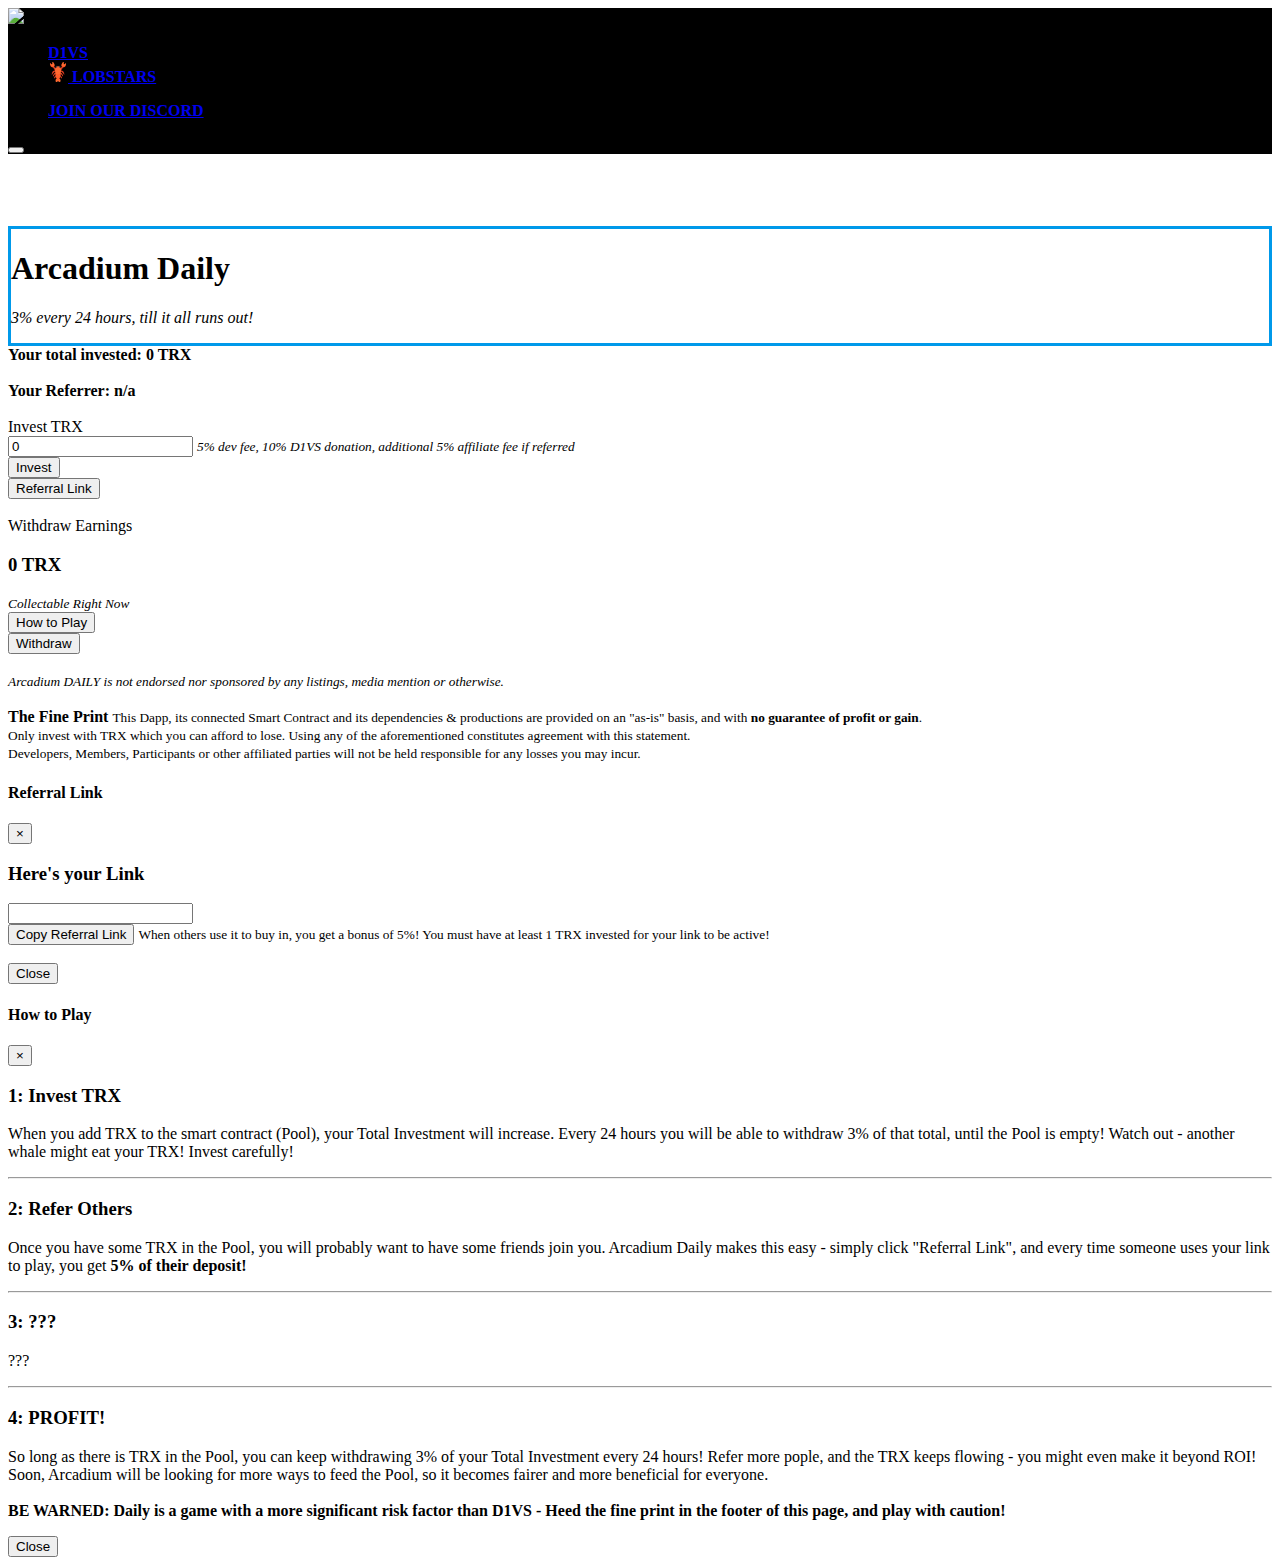
==== daily.html @ 5fee19bc "Major Update" ====
<!DOCTYPE html>
<html lang="en">
    <head>
        <meta charset="utf-8">
        <meta name="viewport" content="width=device-width, initial-scale=1, shrink-to-fit=no">
        <meta name="description" content="DAILY - Arcadium Network">
        <meta name="author" content="Arcadium Network">
        <title>DAILY | Arcadium Network</title>

        <link rel="icon" type="image/png" href="assets/img/logo.png">
        
        <!-- Core CSS -->
        <link rel="stylesheet" href="assets/css/bootstrap.min.css">
        <link rel="stylesheet" href="assets/css/arcadium-fx.css">

        <!-- FontAwesome -->
        <script src="https://kit.fontawesome.com/f352960784.js" crossorigin="anonymous"></script>
    </head>

    <body class="wallpaper">
        <nav class="navbar navbar-expand-lg navbar-dark fixed-top" style="background-color: #000;">
            <a class="navbar-brand" href="index.html"><img src="assets/img/logo.png" width="40px" /></a>

            <div class="collapse navbar-collapse" id="navbarColor02">
                <ul class="navbar-nav mr-auto">
                    <li class="nav-item">
                        <a class="nav-link text-white" href="divs.html">
                            <b><i class="fas fa-chart-line text-danger"></i> D1VS</b>
                        </a>
                    </li>
                    <li class="nav-item">
                        <a class="nav-link text-white" href="lobstars.html">
                            <b><img src="assets/img/lobster.png" width="20px"/> LOBSTARS</b>
                        </a>
                    </li>
                </ul>
            </div>

            <div class="collapse navbar-collapse" id="navbarColor02">
                <ul class="navbar-nav ml-auto">
                    <li class="nav-item">
                        <a class="nav-link text-white" href="https://discord.gg/ztNcbm3" target="_blank">
                            <b><i class="fab fa-discord text-info"></i> JOIN OUR DISCORD</b>
                        </a>
                    </li>
                </ul>
            </div>
                        
            <button class="navbar-toggler ml-auto" type="button" data-toggle="collapse" data-target="#navbarColor02" aria-controls="navbarColor02" aria-expanded="false" aria-label="Toggle navigation">
                <span class="navbar-toggler-icon"></span>
            </button>
        </nav>
        
        <div id="content" class="container">
            <br />
            <br />
            <br />
            <br />
            <div class="row">
                <div class="container">
                    <div class="row jumbotron glassPanel rcAll" style="border: solid #0099ea;">
                        <div class="col text-center">
                            <h1 class="text-white"><i class="fas fa-tint text-primary"></i> Arcadium Daily</h1>
                            <p class="text-muted"><i>3&#37; every 24 hours, till it all runs out!</i></p>
                        </div>
                    </div>
                    
                    <div class="row">
                        <div class="col-md-6">
                            <div class="card glassPanel rcAll">
                                <div class="card-header  text-white text-center">
                                    <b>Your total invested: <span id="your-invest" class="text-danger">0</span> TRX</b>
                                </div>
                            </div>
                            <br />
                        </div>
                        
                        <div class="col-md-6">
                            <div class="card glassPanel rcAll">
                                <div class="card-header  text-white text-center">
                                    <b>Your Referrer: <span id="your-inviter">n/a</span></b>
                                </div>
                            </div>
                            <br />
                        </div>
                    </div>
                    
                    <div class="row">
                        <div class="col-md-6">
                            <div class="card glassPanel rcAll">
                                <div class="card-header text-white">Invest TRX</div>
                                <div class="card-body">
                                    <div class="row">
                                        <div class="col text-center">
                                            <div class="row">
                                                <div class="col text-center">
                                                    <input type="text" class="form-control invest-input rcAll" value="0">
                                                    <small class="text-white">
                                                        <i>5% dev fee, 10% D1VS donation, additional 5% affiliate fee if referred</i>
                                                    </small>
                                                </div>
                                            </div>
                                        </div>
                                    </div>
                                </div>
                                <div class="card-footer">
                                    <div class="row">
                                        <div class="col text-center">
                                            <button class="btn btn-block btn-md btn-success rcAll invest-button"><i class="fas fa-funnel-dollar" aria-hidden="true"></i> Invest</button>
                                        </div>
                                        <div class="col text-center">
                                            <button class="btn btn-block btn-info rcAll" data-toggle="modal" data-target="#referralsModal"><i class="fas fa-users" aria-hidden="true"></i> Referral Link</button>
                                        </div>
                                    </div>
                                </div>
                            </div>
                            <br />
                        </div>
                        
                        <div class="col-md-6">
                            <div class="card glassPanel rcAll">
                                <div class="card-header text-white">Withdraw Earnings</div>
                                <div class="card-body rcAll">
                                    <div class="row">
                                        <div class="col text-center">
                                            <div class="row">
                                                <div class="col text-center">
                                                    <h3 class="text-white"><span id="your-balance" class="text-danger">0</span> TRX</h3>
                                                    <small class="text-white"><i>Collectable Right Now</i></small>
                                                </div>
                                            </div>
                                        </div>
                                    </div>
                                </div>
                                <div class="card-footer">
                                    <div class="row">
                                        <div class="col text-center">
                                            <button class="btn btn-block btn-primary rcAll" data-toggle="modal" data-target="#guideModal"><i class="fas fa-gamepad" aria-hidden="true"></i> How to Play</button>
                                        </div>
                                        <div class="col text-center">
                                            <button class="btn btn-block btn-secondary btn-outline-warning rcAll withdraw-button text-white"><i class="fas fa-hand-holding-usd" aria-hidden="true"></i> Withdraw</button>
                                        </div>
                                        
                                    </div>
                                </div>
                            </div>
                            <br />
                        </div>
                    </div>
                    
                </div>
            </div>
            
            <div class="row">
                <div class="col text-center">
                    <small class="text-white">
                        <i>Arcadium DAILY is not endorsed nor sponsored by any listings, media mention or otherwise.</i>
                    </small>
                </div>
            </div>
            <br />
        </div>
        
        <footer class="py-5 px-5 glassPanel rcAll text-white">
            <div class="row">
                <div class="col text-center">
                    <b>The Fine Print</b>
                    <small class="d-block mb-3 text-muted">
                        This Dapp, its connected Smart Contract and its dependencies &amp; productions are provided on an &quot;as-is&quot; basis, and with <b class="text-danger">no guarantee of profit or gain</b>.<br />
                        Only invest with TRX which you can afford to lose. Using any of the aforementioned constitutes agreement with this statement.<br />
                        Developers, Members, Participants or other affiliated parties will not be held responsible for any losses you may incur.
                    </small>
                </div>
            </div>
        </footer>
        
        <!-- Modals -->
        <!-- Referral Link Modal -->
        <div class="modal" id="referralsModal">
            <div class="modal-dialog">
                <div class="modal-content bg-dark rcAll">

                    <!-- Modal Header -->
                    <div class="modal-header">
                        <h4 class="modal-title text-white">Referral Link</h4>
                        <button type="button" class="close" data-dismiss="modal">&times;</button>
                    </div>

                    <!-- Modal body -->
                    <div class="modal-body">
                        <div class="container">
                            <div class="row">
                                <div class="col text-center">
                                    <h3 class="text-white">Here&apos;s your Link</h3>
                                    <input id="reflink" class="form-control rcAll bg-dark text-info" value="" readonly="" /><br />
                                    <button data-clipboard-target="#reflink" class="btn btn-block btn-sm btn-warning rcAll copyButton">Copy Referral Link</button>
                                    <small class="text-white">When others use it to buy in, you get a bonus of 5&#37;! You must have at least 1 TRX invested for your link to be active!</small>
                                    <br />
                                    <br />
                                </div>
                            </div>
                        </div>
                    </div>

                    <!-- Modal footer -->
                    <div class="modal-footer">
                        <button type="button" class="btn btn-danger" data-dismiss="modal">Close</button>
                    </div>

                </div>
            </div>
        </div>
        
        <!-- Guide Modal -->
        <div class="modal" id="guideModal">
            <div class="modal-dialog">
                <div class="modal-content bg-dark rcAll">

                    <!-- Modal Header -->
                    <div class="modal-header">
                        <h4 class="modal-title text-white">How to Play</h4>
                        <button type="button" class="close" data-dismiss="modal">&times;</button>
                    </div>

                    <!-- Modal body -->
                    <div class="modal-body">
                        <div class="container">
                            <div class="row">
                                <div class="col text-left">
                                    <h3 class="text-white">1: <span class="text-success">Invest TRX</span></h3>
                                    <p class="text-white">
                                        When you add TRX to the smart contract (Pool), your Total Investment will increase.
                                        Every 24 hours you will be able to withdraw 3&#37; of that total, until the Pool is empty! Watch out - another whale might eat your TRX! Invest carefully!
                                    </p>
                                    <hr />
                                    <h3 class="text-white">2: <span class="text-primary">Refer Others</span></h3>
                                    <p class="text-white">
                                        Once you have some TRX in the Pool, you will probably want to have some friends join you. Arcadium Daily makes this easy - simply click &quot;Referral Link&quot;, and every time someone uses your link to play, you get <b>5% of their deposit!</b>
                                    </p>
                                    <hr />
                                    <h3 class="text-white">3: <span class="text-warning">???</span></h3>
                                    <p class="text-white">
                                        ???
                                    </p>
                                    <hr />
                                    <h3 class="text-white">4: <span class="text-danger">PROFIT!</span></h3>
                                    <p class="text-white">
                                        So long as there is TRX in the Pool, you can keep withdrawing 3% of your Total Investment every 24 hours! Refer more pople, and the TRX keeps flowing - you might even make it beyond ROI! Soon, Arcadium will be looking for more ways to feed the Pool, so it becomes fairer and more beneficial for everyone.<br />
                                        <br />
                                        <b class="text-danger">BE WARNED: Daily is a game with a more significant risk factor than D1VS - Heed the fine print in the footer of this page, and play with caution!</b>
                                    </p>
                                </div>
                            </div>
                        </div>
                    </div>

                    <!-- Modal footer -->
                    <div class="modal-footer">
                        <button type="button" class="btn btn-danger" data-dismiss="modal">Close</button>
                    </div>

                </div>
            </div>
        </div>
        
        
        <!-- Bootstrap core JavaScript -->
        <script src="assets/js/jquery.min.js"></script>
        <script src="assets/js/popper.min.js"></script>
        <script src="assets/js/bootstrap.min.js"></script>
        
        <script src="assets/js/alertify.min.js"></script>
        <script src="https://cdn.jsdelivr.net/npm/clipboard@2/dist/clipboard.min.js"></script>
        
        <script src="assets/lib/dripfeeder.js"></script>
        <script src="assets/lib/linkprep.js"></script>

        <!-- Menu Toggle Script -->
        <script>
            $("#menu-toggle").click(function(e) {
                e.preventDefault();
                $("#wrapper").toggleClass("toggled");
            });
        </script>
        
        <script type="text/javascript">
			function getCookie(name) {
				var dc = document.cookie;
				var prefix = name + "=";
				var begin = dc.indexOf("; " + prefix);

				if (begin == -1) {
				  begin = dc.indexOf(prefix);
				  if (begin != 0) return null;
				}
				else
				{
					begin += 2;
					var end = document.cookie.indexOf(";", begin);
					if (end == -1) {
					end = dc.length;
				  }
				}

				return decodeURI(dc.substring(begin + prefix.length, end));
			}

			var url_string = window.location.href;
			var url = new URL(url_string);
			var theCookie = "masternode=" + url.searchParams.get("masternode");

			if (url.searchParams.get("masternode") !== null) {
			  var toSet = "masternode=" + url.searchParams.get("masternode");
			  document.cookie=theCookie;
			} else {

			  var refCookie = getCookie("masternode");

			  if (refCookie === null) {
				console.log("Ref cookie was null. Setting to default.");
				document.cookie = "masternode=TEbqdbZdW18jXSa8cZbdb2BysNa8sKMuKP";
			  } else {
				// do nothing if the cookie is already set and there is no new mnode link
			  }
			}
		</script>
    </body>
</html>
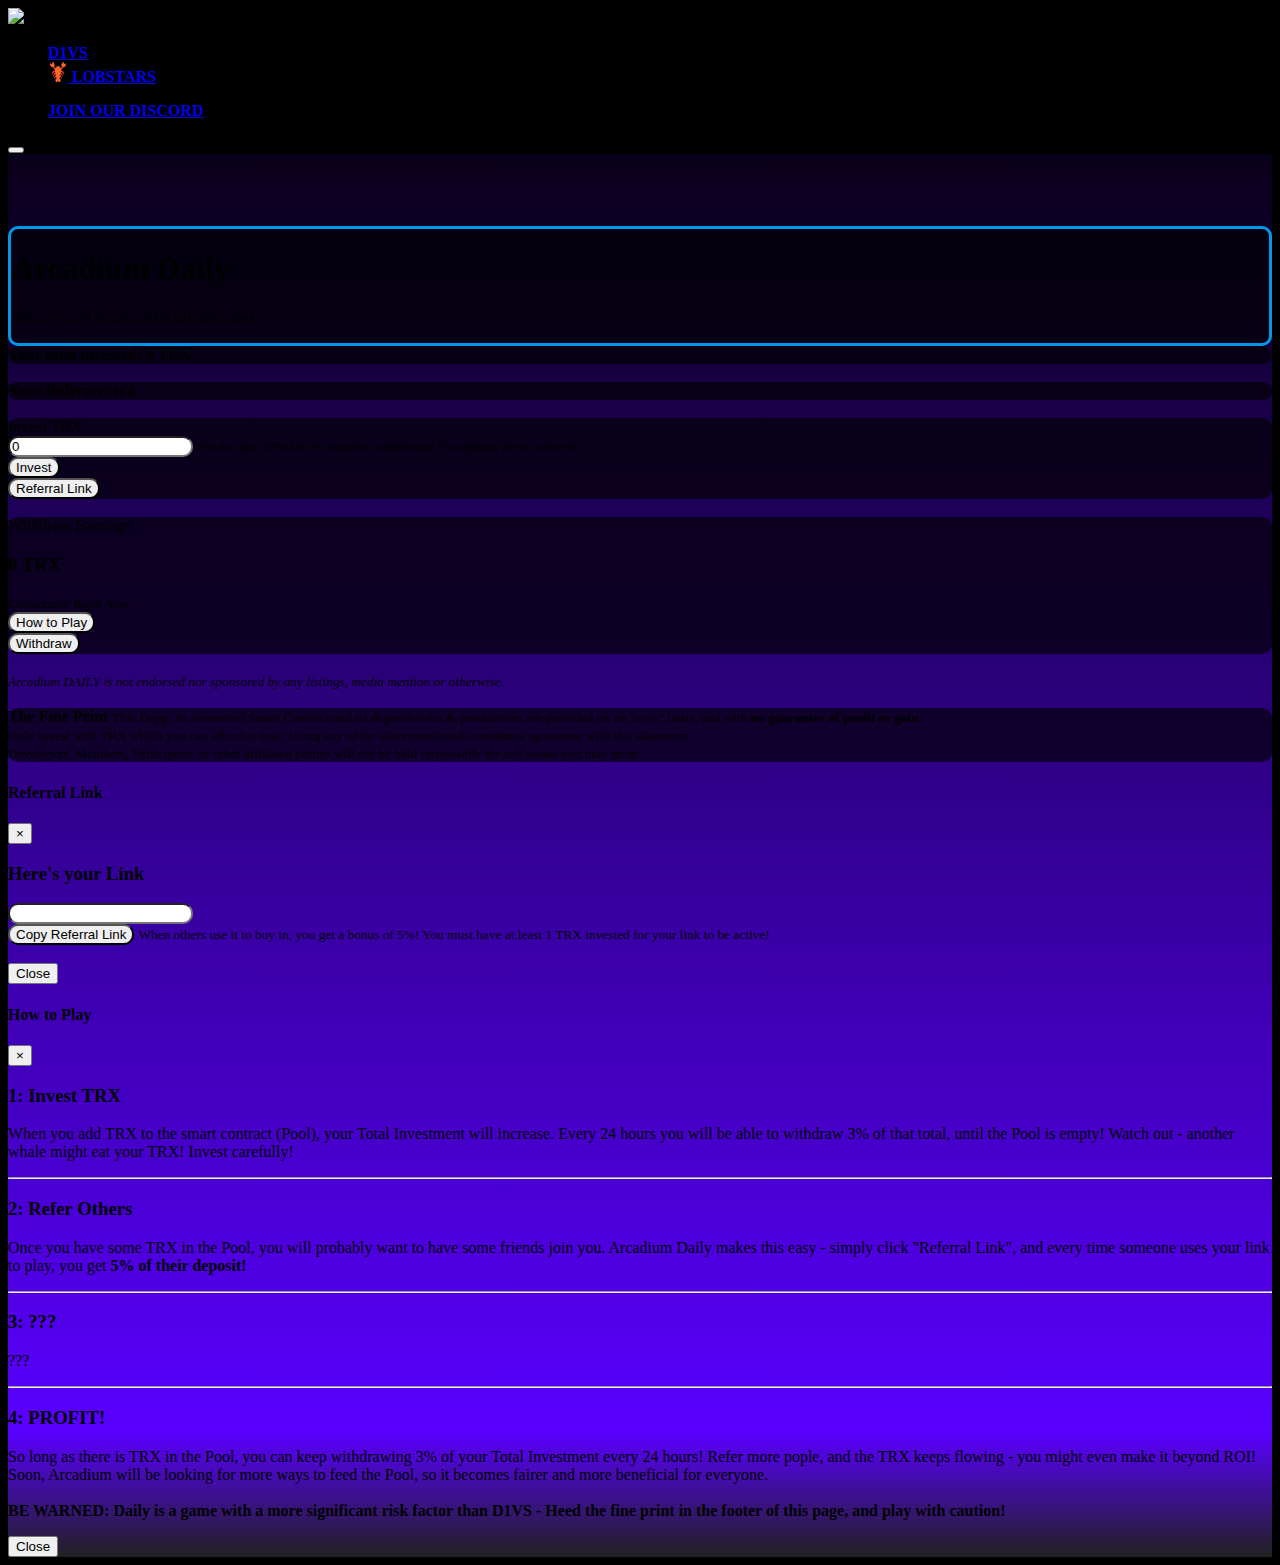
==== commit c9c35b7e: "Updated css" ====
--- a/daily.html
+++ b/daily.html
@@ -58,7 +58,7 @@
             <br />
             <div class="row">
                 <div class="container">
-                    <div class="row jumbotron glassPanel rcAll" style="border: solid #0099ea;">
+                    <div class="row jumbotron glassPanel roundedCorners" style="border: solid #0099ea;">
                         <div class="col text-center">
                             <h1 class="text-white"><i class="fas fa-tint text-primary"></i> Arcadium Daily</h1>
                             <p class="text-muted"><i>3&#37; every 24 hours, till it all runs out!</i></p>
@@ -67,7 +67,7 @@
                     
                     <div class="row">
                         <div class="col-md-6">
-                            <div class="card glassPanel rcAll">
+                            <div class="card glassPanel roundedCorners">
                                 <div class="card-header  text-white text-center">
                                     <b>Your total invested: <span id="your-invest" class="text-danger">0</span> TRX</b>
                                 </div>
@@ -76,7 +76,7 @@
                         </div>
                         
                         <div class="col-md-6">
-                            <div class="card glassPanel rcAll">
+                            <div class="card glassPanel roundedCorners">
                                 <div class="card-header  text-white text-center">
                                     <b>Your Referrer: <span id="your-inviter">n/a</span></b>
                                 </div>
@@ -87,14 +87,14 @@
                     
                     <div class="row">
                         <div class="col-md-6">
-                            <div class="card glassPanel rcAll">
+                            <div class="card glassPanel roundedCorners">
                                 <div class="card-header text-white">Invest TRX</div>
                                 <div class="card-body">
                                     <div class="row">
                                         <div class="col text-center">
                                             <div class="row">
                                                 <div class="col text-center">
-                                                    <input type="text" class="form-control invest-input rcAll" value="0">
+                                                    <input type="text" class="form-control invest-input roundedCorners" value="0">
                                                     <small class="text-white">
                                                         <i>5% dev fee, 10% D1VS donation, additional 5% affiliate fee if referred</i>
                                                     </small>
@@ -106,10 +106,10 @@
                                 <div class="card-footer">
                                     <div class="row">
                                         <div class="col text-center">
-                                            <button class="btn btn-block btn-md btn-success rcAll invest-button"><i class="fas fa-funnel-dollar" aria-hidden="true"></i> Invest</button>
-                                        </div>
-                                        <div class="col text-center">
-                                            <button class="btn btn-block btn-info rcAll" data-toggle="modal" data-target="#referralsModal"><i class="fas fa-users" aria-hidden="true"></i> Referral Link</button>
+                                            <button class="btn btn-block btn-md btn-success roundedCorners invest-button"><i class="fas fa-funnel-dollar" aria-hidden="true"></i> Invest</button>
+                                        </div>
+                                        <div class="col text-center">
+                                            <button class="btn btn-block btn-info roundedCorners" data-toggle="modal" data-target="#referralsModal"><i class="fas fa-users" aria-hidden="true"></i> Referral Link</button>
                                         </div>
                                     </div>
                                 </div>
@@ -118,9 +118,9 @@
                         </div>
                         
                         <div class="col-md-6">
-                            <div class="card glassPanel rcAll">
+                            <div class="card glassPanel roundedCorners">
                                 <div class="card-header text-white">Withdraw Earnings</div>
-                                <div class="card-body rcAll">
+                                <div class="card-body roundedCorners">
                                     <div class="row">
                                         <div class="col text-center">
                                             <div class="row">
@@ -135,10 +135,10 @@
                                 <div class="card-footer">
                                     <div class="row">
                                         <div class="col text-center">
-                                            <button class="btn btn-block btn-primary rcAll" data-toggle="modal" data-target="#guideModal"><i class="fas fa-gamepad" aria-hidden="true"></i> How to Play</button>
-                                        </div>
-                                        <div class="col text-center">
-                                            <button class="btn btn-block btn-secondary btn-outline-warning rcAll withdraw-button text-white"><i class="fas fa-hand-holding-usd" aria-hidden="true"></i> Withdraw</button>
+                                            <button class="btn btn-block btn-primary roundedCorners" data-toggle="modal" data-target="#guideModal"><i class="fas fa-gamepad" aria-hidden="true"></i> How to Play</button>
+                                        </div>
+                                        <div class="col text-center">
+                                            <button class="btn btn-block btn-secondary btn-outline-warning roundedCorners withdraw-button text-white"><i class="fas fa-hand-holding-usd" aria-hidden="true"></i> Withdraw</button>
                                         </div>
                                         
                                     </div>
@@ -161,7 +161,7 @@
             <br />
         </div>
         
-        <footer class="py-5 px-5 glassPanel rcAll text-white">
+        <footer class="py-5 px-5 glassPanel roundedCorners text-white">
             <div class="row">
                 <div class="col text-center">
                     <b>The Fine Print</b>
@@ -178,7 +178,7 @@
         <!-- Referral Link Modal -->
         <div class="modal" id="referralsModal">
             <div class="modal-dialog">
-                <div class="modal-content bg-dark rcAll">
+                <div class="modal-content bg-dark roundedCorners">
 
                     <!-- Modal Header -->
                     <div class="modal-header">
@@ -192,8 +192,8 @@
                             <div class="row">
                                 <div class="col text-center">
                                     <h3 class="text-white">Here&apos;s your Link</h3>
-                                    <input id="reflink" class="form-control rcAll bg-dark text-info" value="" readonly="" /><br />
-                                    <button data-clipboard-target="#reflink" class="btn btn-block btn-sm btn-warning rcAll copyButton">Copy Referral Link</button>
+                                    <input id="reflink" class="form-control roundedCorners bg-dark text-info" value="" readonly="" /><br />
+                                    <button data-clipboard-target="#reflink" class="btn btn-block btn-sm btn-warning roundedCorners copyButton">Copy Referral Link</button>
                                     <small class="text-white">When others use it to buy in, you get a bonus of 5&#37;! You must have at least 1 TRX invested for your link to be active!</small>
                                     <br />
                                     <br />
@@ -214,7 +214,7 @@
         <!-- Guide Modal -->
         <div class="modal" id="guideModal">
             <div class="modal-dialog">
-                <div class="modal-content bg-dark rcAll">
+                <div class="modal-content bg-dark roundedCorners">
 
                     <!-- Modal Header -->
                     <div class="modal-header">
--- a/assets/css/arcadium-fx.css
+++ b/assets/css/arcadium-fx.css
@@ -0,0 +1,231 @@
+/* Arcadium FX | V 1.0.0 */
+
+/* General */
+html, body {
+    max-width: 100%;
+    
+    overflow-x: hidden;
+    background-color: #000;
+}
+
+.wallpaper {
+    background: rgb(33,33,33);
+    background: linear-gradient(0deg, rgba(33,33,33,1) 0%, rgba(89,0,255,1) 8%, rgba(0,0,0,1) 100%);
+}
+
+/* Sidebar */
+#sidebar-wrapper {
+    min-height: 100vh;
+    margin-left: -15rem;
+    -webkit-transition: margin .25s ease-out;
+    -moz-transition: margin .25s ease-out;
+    -o-transition: margin .25s ease-out;
+    transition: margin .25s ease-out;
+}
+
+#sidebar-wrapper .list-group {width: 15rem;}
+#page-content-wrapper {min-width: 100vw;}
+#wrapper.toggled #sidebar-wrapper {margin-left: 0;}
+#sidebar-wrapper .sidebar-heading {
+    padding: 0.875rem 1.25rem;
+    font-size: 1.2rem;
+}
+
+@media (min-width: 768px) {
+    #sidebar-wrapper {margin-left: 0;}
+    #page-content-wrapper {
+        min-width: 0;
+        width: 100%;
+    }
+    #wrapper.toggled #sidebar-wrapper {margin-left: -15rem;}
+}
+
+.floatingButton {
+    width: 70px;
+    height: 70px;
+    background-color: #000;
+    border: 3px solid #fff;
+    border-radius: 50%;
+    box-shadow: 0 6px 10px 0 #ff0000;
+    transition: all 0.1s ease-in-out;
+    text-align: center;
+ 
+    position: fixed;
+    right: 50px;
+    bottom: 100px;
+}
+ 
+.floatingButton:hover {
+   box-shadow: 0 6px 14px 0 #000089;
+   transform: scale(1.05);
+}
+
+
+/* Rounded Corner FX */
+/* 0,0,0,0 - top left, top right, bottom right, bottom left */
+.rcTopLeft      {border-radius: 10px  0px  0px  0px;}
+.rcTopRight     {border-radius:  0px 10px  0px  0px;}
+.rcBottomLeft   {border-radius:  0px  0px  0px 10px;}
+.rcBottomRight  {border-radius: 10px  0px 10px  0px;}
+
+.rcTop          {border-radius: 10px 10px  0px  0px;}
+.rcBottom       {border-radius:  0px  0px 10px 10px;}
+
+.rcLeft         {border-radius: 10px  0px  0px 10px;}
+.rcRight        {border-radius:  0px 10px 10px  0px;}
+
+.roundedCorners {border-radius: 10px 10px 10px 10px;}
+.rcNone         {border-radius:  0px  0px  0px  0px;}
+
+/* Glass FX */
+.glassPanel {
+    background-color: rgba(0,0,0,0.65);
+}
+
+.glassButton {
+    background-color: rgba(0,0,0,0);
+    transition: background-color 0.25s;
+}
+
+.glassButton:hover {
+    background-color: rgba(95, 95, 95, 0.65);
+    color: #000;
+}
+
+/* Shape FX */
+
+/* Highlight FX */
+
+/* Animation FX */
+
+/* Loader FX */
+#loader-wrapper {
+    position: fixed;
+    top: 0;
+    left: 0;
+    width: 100%;
+    height: 100%;
+    z-index: 1000;
+}
+#loader {
+    display: block;
+    position: relative;
+    left: 50%;
+    top: 50%;
+    width: 150px;
+    height: 150px;
+    margin: -75px 0 0 -75px;
+    border-radius: 50%;
+    border: 3px solid transparent;
+    border-top-color: #db3434;
+
+    -webkit-animation: spin 2s linear infinite; /* Chrome, Opera 15+, Safari 5+ */
+    animation: spin 2s linear infinite; /* Chrome, Firefox 16+, IE 10+, Opera */
+    z-index: 1001;
+}
+
+#loader:before {
+    content: "";
+    position: absolute;
+    top: 5px;
+    left: 5px;
+    right: 5px;
+    bottom: 5px;
+    border-radius: 50%;
+    border: 3px solid transparent;
+    border-top-color: #4444ff;
+
+    -webkit-animation: spin 3s linear infinite; /* Chrome, Opera 15+, Safari 5+ */
+    animation: spin 3s linear infinite; /* Chrome, Firefox 16+, IE 10+, Opera */
+}
+
+#loader:after {
+    content: "";
+    position: absolute;
+    top: 15px;
+    left: 15px;
+    right: 15px;
+    bottom: 15px;
+    border-radius: 50%;
+    border: 3px solid transparent;
+    border-top-color: #52ff44;
+
+    -webkit-animation: spin 1.5s linear infinite; /* Chrome, Opera 15+, Safari 5+ */
+    animation: spin 1.5s linear infinite; /* Chrome, Firefox 16+, IE 10+, Opera */
+}
+
+@-webkit-keyframes spin {
+    0%   { 
+        -webkit-transform: rotate(0deg);  /* Chrome, Opera 15+, Safari 3.1+ */
+        -ms-transform: rotate(0deg);  /* IE 9 */
+        transform: rotate(0deg);  /* Firefox 16+, IE 10+, Opera */
+    }
+    100% {
+        -webkit-transform: rotate(360deg);  /* Chrome, Opera 15+, Safari 3.1+ */
+        -ms-transform: rotate(360deg);  /* IE 9 */
+        transform: rotate(360deg);  /* Firefox 16+, IE 10+, Opera */
+    }
+}
+@keyframes spin {
+    0%   { 
+        -webkit-transform: rotate(0deg);  /* Chrome, Opera 15+, Safari 3.1+ */
+        -ms-transform: rotate(0deg);  /* IE 9 */
+        transform: rotate(0deg);  /* Firefox 16+, IE 10+, Opera */
+    }
+    100% {
+        -webkit-transform: rotate(360deg);  /* Chrome, Opera 15+, Safari 3.1+ */
+        -ms-transform: rotate(360deg);  /* IE 9 */
+        transform: rotate(360deg);  /* Firefox 16+, IE 10+, Opera */
+    }
+}
+
+#loader-wrapper .loader-section {
+    position: fixed;
+    top: 0;
+    width: 51%;
+    height: 100%;
+    background: #000;
+    z-index: 1000;
+}
+
+#loader-wrapper .loader-section.section-left {
+    left: 0;
+}
+#loader-wrapper .loader-section.section-right {
+    right: 0;
+}
+
+/* Loaded styles */
+.loaded #loader-wrapper .loader-section.section-left {
+    -webkit-transform: translateX(-100%);  /* Chrome, Opera 15+, Safari 3.1+ */
+    -ms-transform: translateX(-100%);  /* IE 9 */
+    transform: translateX(-100%);  /* Firefox 16+, IE 10+, Opera */
+
+    -webkit-transition: all 0.7s 0.3s cubic-bezier(0.645, 0.045, 0.355, 1.000);
+    transition: all 0.7s 0.3s cubic-bezier(0.645, 0.045, 0.355, 1.000);
+}
+.loaded #loader-wrapper .loader-section.section-right {
+    -webkit-transform: translateX(100%);  /* Chrome, Opera 15+, Safari 3.1+ */
+    -ms-transform: translateX(100%);  /* IE 9 */
+    transform: translateX(100%);  /* Firefox 16+, IE 10+, Opera */
+
+    -webkit-transition: all 0.7s 0.3s cubic-bezier(0.645, 0.045, 0.355, 1.000);
+    transition: all 0.7s 0.3s cubic-bezier(0.645, 0.045, 0.355, 1.000);
+    }
+.loaded #loader {
+    opacity: 0;
+
+    -webkit-transition: all 0.3s ease-out;  /* Android 2.1+, Chrome 1-25, iOS 3.2-6.1, Safari 3.2-6  */
+    transition: all 0.3s ease-out;  /* Chrome 26, Firefox 16+, iOS 7+, IE 10+, Opera, Safari 6.1+  */
+
+}
+.loaded #loader-wrapper {
+    visibility: hidden;
+
+    -webkit-transform: translateY(-100%);  /* Chrome, Opera 15+, Safari 3.1+ */
+    -ms-transform: translateY(-100%);  /* IE 9 */
+    transform: translateY(-100%);  /* Firefox 16+, IE 10+, Opera */
+    
+    -webkit-transition: all 0.3s 1s ease-out;  /* Android 2.1+, Chrome 1-25, iOS 3.2-6.1, Safari 3.2-6  */
+    transition: all 0.3s 1s ease-out;  /* Chrome 26, Firefox 16+, iOS 7+, IE 10+, Opera, Safari 6.1+  */
+}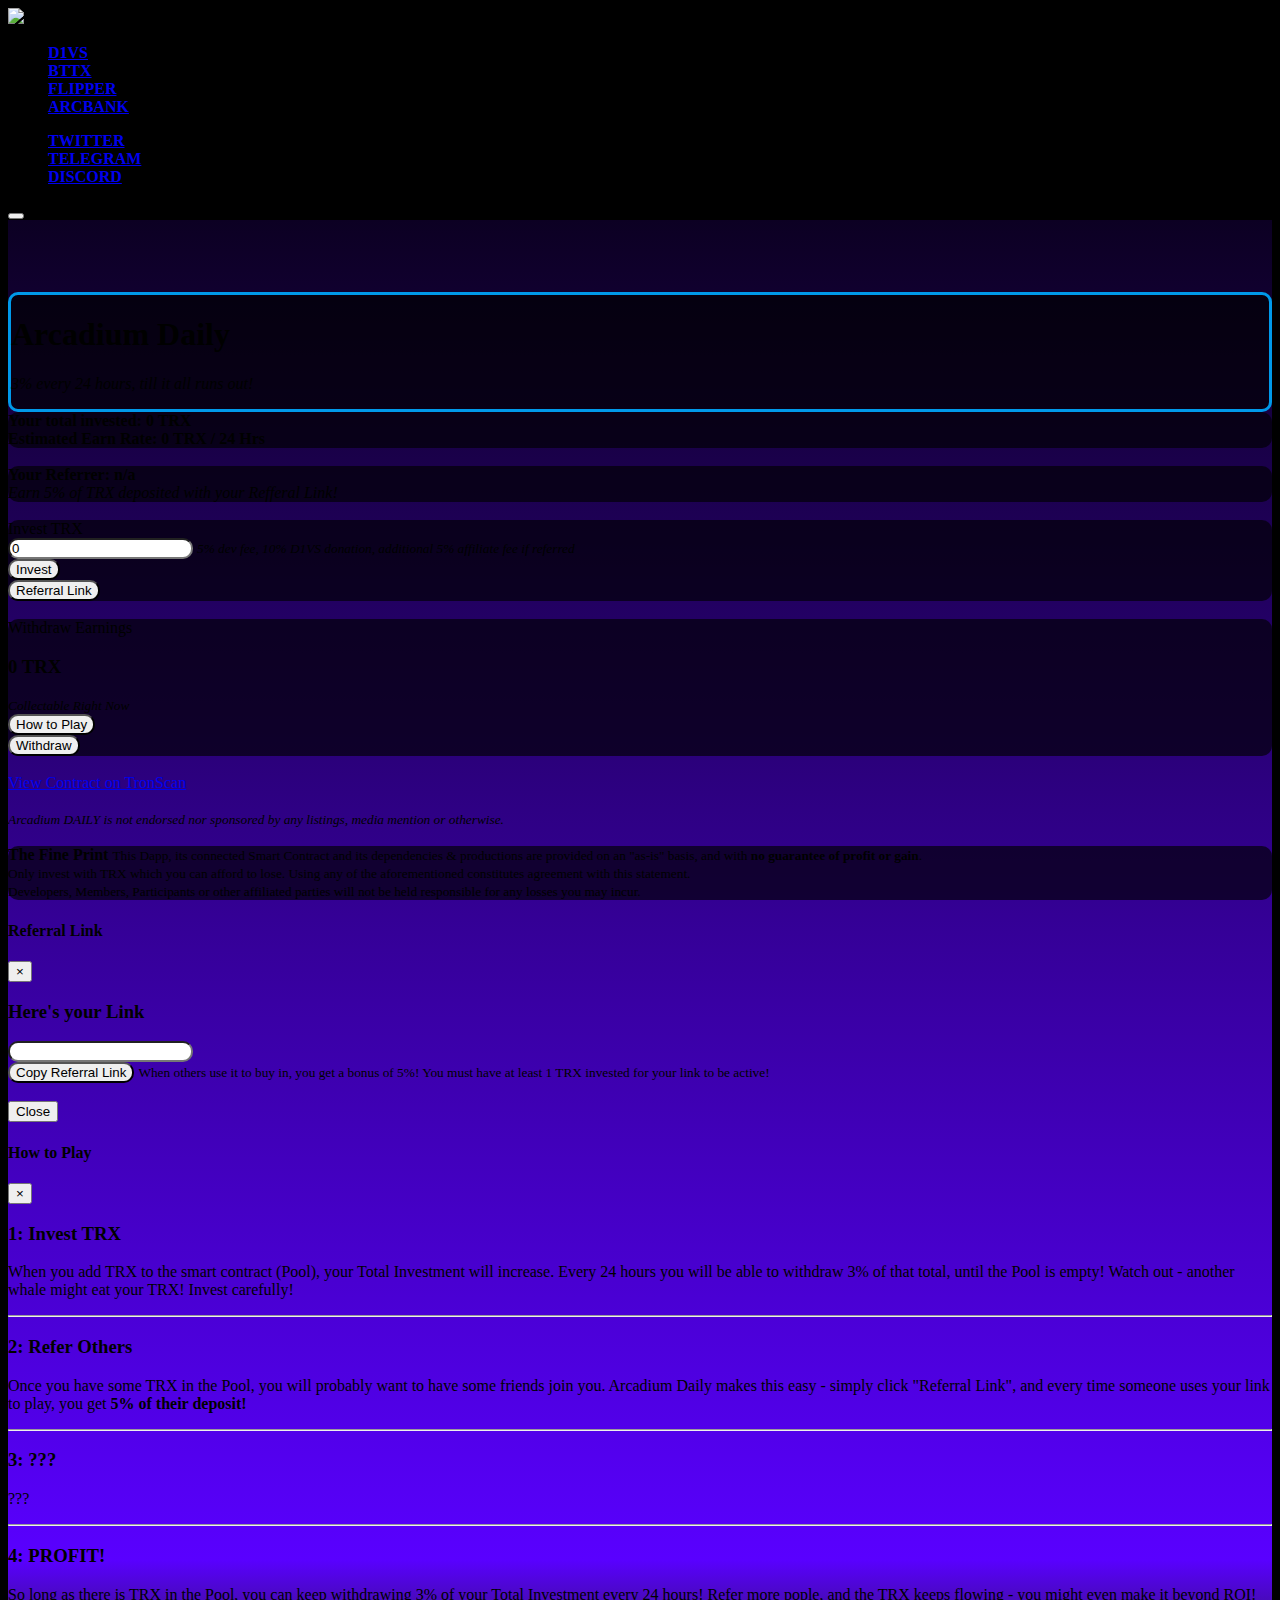
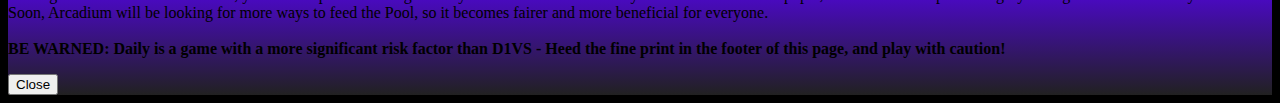
==== commit 2edc2e47: "Update" ====
--- a/daily.html
+++ b/daily.html
@@ -28,9 +28,22 @@
                             <b><i class="fas fa-chart-line text-danger"></i> D1VS</b>
                         </a>
                     </li>
-                    <li class="nav-item">
-                        <a class="nav-link text-white" href="lobstars.html">
-                            <b><img src="assets/img/lobster.png" width="20px"/> LOBSTARS</b>
+                    
+                    <li class="nav-item">
+                        <a class="nav-link text-white" href="bttx.html">
+                            <b><i class="fas fa-dice-d6 text-warning"></i> BTTX</b>
+                        </a>
+                    </li>
+                    
+                    <li class="nav-item">
+                        <a class="nav-link text-white" href="flipper.html">
+                            <b><i class="fas fa-coins" style="color: #ffff00;"></i> FLIPPER</b>
+                        </a>
+                    </li>
+                    
+                    <li class="nav-item">
+                        <a class="nav-link text-white" href="arcbank.html">
+                            <b><i class="fas fa-dollar-sign" style="color: #00ff0a;"></i> ARCBANK</b>
                         </a>
                     </li>
                 </ul>
@@ -39,8 +52,18 @@
             <div class="collapse navbar-collapse" id="navbarColor02">
                 <ul class="navbar-nav ml-auto">
                     <li class="nav-item">
+                        <a class="nav-link text-white" href="https://twitter.com/ArcadiumTRX" target="_blank">
+                            <b><i class="fab fa-twitter text-primary"></i> TWITTER</b>
+                        </a>
+                    </li>
+                    <li class="nav-item">
+                        <a class="nav-link text-white" href="https://t.me/ArcadiumNetwork" target="_blank">
+                            <b><i class="fab fa-telegram text-primary"></i> TELEGRAM</b>
+                        </a>
+                    </li>
+                    <li class="nav-item">
                         <a class="nav-link text-white" href="https://discord.gg/ztNcbm3" target="_blank">
-                            <b><i class="fab fa-discord text-info"></i> JOIN OUR DISCORD</b>
+                            <b><i class="fab fa-discord text-primary"></i> DISCORD</b>
                         </a>
                     </li>
                 </ul>
@@ -69,7 +92,8 @@
                         <div class="col-md-6">
                             <div class="card glassPanel roundedCorners">
                                 <div class="card-header  text-white text-center">
-                                    <b>Your total invested: <span id="your-invest" class="text-danger">0</span> TRX</b>
+                                    <b>Your total invested: <span id="your-invest" class="text-danger">0</span> TRX</b><br />
+                                    <b>Estimated Earn Rate: <span id="your-earn-rate" class="text-success">0</span> TRX / 24 Hrs</b><br />
                                 </div>
                             </div>
                             <br />
@@ -78,7 +102,8 @@
                         <div class="col-md-6">
                             <div class="card glassPanel roundedCorners">
                                 <div class="card-header  text-white text-center">
-                                    <b>Your Referrer: <span id="your-inviter">n/a</span></b>
+                                    <b>Your Referrer: <span id="your-inviter">n/a</span></b><br />
+                                    <i>Earn 5&#37; of TRX deposited with your Refferal Link!</i>
                                 </div>
                             </div>
                             <br />
@@ -150,6 +175,13 @@
                     
                 </div>
             </div>
+            
+            <div class="row">
+                <div class="col text-center">
+                    <a class="btn btn-block btn-dark btn-md roundedCorners text-white" href="https://tronscan.org/#/contract/THQoRfWFa4xRjbWPQjK6wsekS1E9iEQVrg/code" target="_blank">View Contract on TronScan</a>
+                </div>
+            </div>
+            <br />
             
             <div class="row">
                 <div class="col text-center">
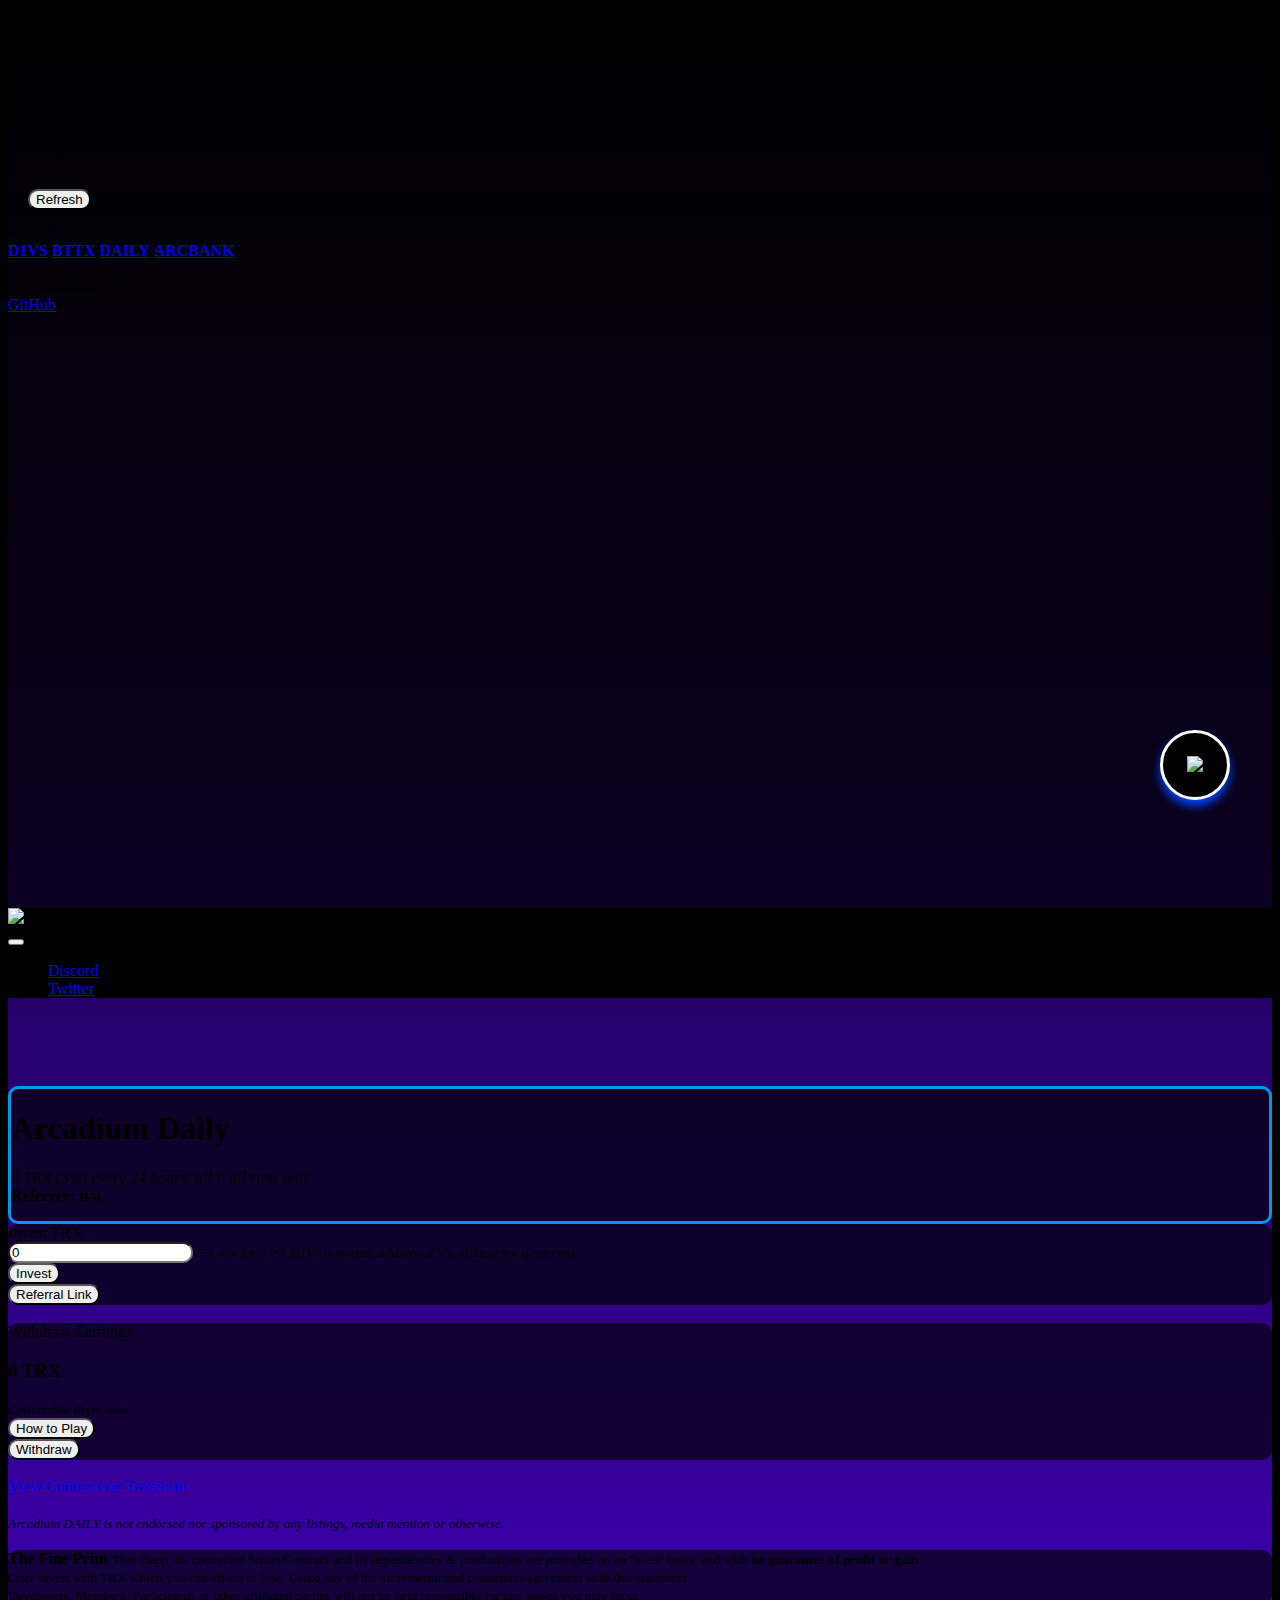
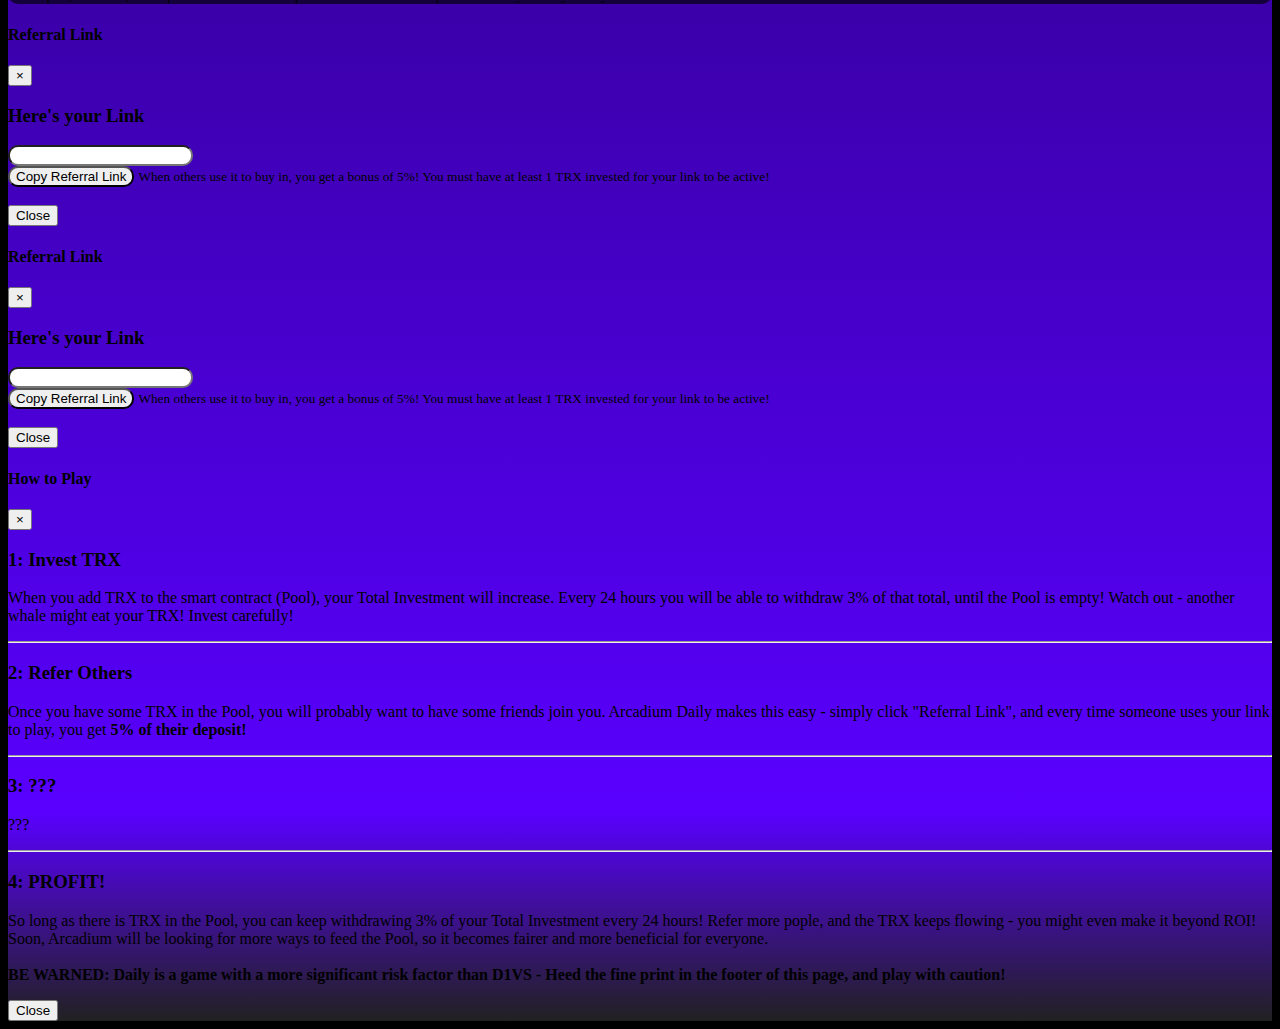
==== commit 77ad4dac: "Merge pull request #1 from Arcadium-Network/master" ====
--- a/daily.html
+++ b/daily.html
@@ -17,96 +17,66 @@
         <script src="https://kit.fontawesome.com/f352960784.js" crossorigin="anonymous"></script>
     </head>
 
-    <body class="wallpaper">
-        <nav class="navbar navbar-expand-lg navbar-dark fixed-top" style="background-color: #000;">
-            <a class="navbar-brand" href="index.html"><img src="assets/img/logo.png" width="40px" /></a>
-
-            <div class="collapse navbar-collapse" id="navbarColor02">
-                <ul class="navbar-nav mr-auto">
-                    <li class="nav-item">
-                        <a class="nav-link text-white" href="divs.html">
-                            <b><i class="fas fa-chart-line text-danger"></i> D1VS</b>
-                        </a>
-                    </li>
-                    
-                    <li class="nav-item">
-                        <a class="nav-link text-white" href="bttx.html">
-                            <b><i class="fas fa-dice-d6 text-warning"></i> BTTX</b>
-                        </a>
-                    </li>
-                    
-                    <li class="nav-item">
-                        <a class="nav-link text-white" href="flipper.html">
-                            <b><i class="fas fa-coins" style="color: #ffff00;"></i> FLIPPER</b>
-                        </a>
-                    </li>
-                    
-                    <li class="nav-item">
-                        <a class="nav-link text-white" href="arcbank.html">
-                            <b><i class="fas fa-dollar-sign" style="color: #00ff0a;"></i> ARCBANK</b>
-                        </a>
-                    </li>
-                </ul>
-            </div>
-
-            <div class="collapse navbar-collapse" id="navbarColor02">
-                <ul class="navbar-nav ml-auto">
-                    <li class="nav-item">
-                        <a class="nav-link text-white" href="https://twitter.com/ArcadiumTRX" target="_blank">
-                            <b><i class="fab fa-twitter text-primary"></i> TWITTER</b>
-                        </a>
-                    </li>
-                    <li class="nav-item">
-                        <a class="nav-link text-white" href="https://t.me/ArcadiumNetwork" target="_blank">
-                            <b><i class="fab fa-telegram text-primary"></i> TELEGRAM</b>
-                        </a>
-                    </li>
-                    <li class="nav-item">
-                        <a class="nav-link text-white" href="https://discord.gg/ztNcbm3" target="_blank">
-                            <b><i class="fab fa-discord text-primary"></i> DISCORD</b>
-                        </a>
-                    </li>
-                </ul>
-            </div>
-                        
-            <button class="navbar-toggler ml-auto" type="button" data-toggle="collapse" data-target="#navbarColor02" aria-controls="navbarColor02" aria-expanded="false" aria-label="Toggle navigation">
-                <span class="navbar-toggler-icon"></span>
-            </button>
-        </nav>
-        
-        <div id="content" class="container">
-            <br />
-            <br />
-            <br />
-            <br />
-            <div class="row">
+    <body class="is-preload wallpaper">
+        <div class="d-flex" id="wrapper">
+
+            <!-- Sidebar -->
+            <div class="glassPanel border-light" id="sidebar-wrapper">
+                <br />
+                <br />
+                <br />
+                <br />
+                <div class="sidebar-heading text-white">
+                    <small class="text-muted">Your Investment</small>
+                    <h5 class="text-white"><span id="your-invest" class="text-danger">0</span> TRX</h5>
+                    <button type="button" class="btn btn-block btn-sm btn-primary roundedCorners" onClick="window.location.reload();">Refresh</button>
+                </div>
+                <b class="text-white"> // DAPPS</b>
+                <div class="list-group list-group-flush">
+                    <a class="list-group-item list-group-item-action glassButton text-white" href="divs.html"><b><i class="fas fa-chart-line text-danger"></i> D1VS</b></a>
+                    <a class="list-group-item list-group-item-action glassButton text-white" href="bttx.html"><b><i class="fas fa-dice-d6 text-warning"></i> BTTX</b></a>
+                    <a class="list-group-item list-group-item-action glassButton text-white" href="daily.html"><b><i class="fas fa-tint text-primary"></i> DAILY</b></a>
+                    <a class="list-group-item list-group-item-action glassButton text-white" href="arcbank.html"><b><i class="fas fa-dollar-sign" style="color: #00ff0a;"></i> ARCBANK</b></a>
+                </div>
+                <br />
+                <b class="text-white"> // RESOURCES</b>
+                <div class="list-group list-group-flush">
+                    <a href="https://github.com/Arcadium-Network" target="_blank" class="list-group-item list-group-item-action glassButton text-white"><i class="fab fa-github text-info"></i>  GitHub</a>
+                </div>
+                <br />
+            </div>
+            <!-- /#sidebar-wrapper -->
+
+            <!-- Page Content -->
+            <div id="page-content-wrapper">
+                <!-- NAVBAR -->
+                <nav class="navbar navbar-expand-lg navbar-dark border-light fixed-top" style="background-color: #000;">
+                    <div class="navbar-brand text-white"><a href="index.html"><img src="assets/img/logo.png" width="40px" /></a></div>
+                    <button class="navbar-toggler" type="button" data-toggle="collapse" data-target="#navbarSupportedContent" aria-controls="navbarSupportedContent" aria-expanded="false" aria-label="Toggle navigation">
+                        <span class="navbar-toggler-icon"></span>
+                    </button>
+
+                    <div class="collapse navbar-collapse" id="navbarSupportedContent">
+                        <ul class="navbar-nav ml-auto">
+                            <li class="nav-item"><a class="nav-link" href="https://discord.gg/ztNcbm3" target="_blank"><i class="fab fa-discord text-primary"></i> Discord</a></li>
+                            <li class="nav-item"><a class="nav-link" href="https://twitter.com/ArcadiumTRX" target="_blank"><i class="fab fa-twitter text-primary"></i> Twitter</a></li>
+                        </ul>
+                    </div>
+                </nav>
+                <br /><br /><br /><br />
+                
+                <!-- MAIN CONTAINER -->
                 <div class="container">
                     <div class="row jumbotron glassPanel roundedCorners" style="border: solid #0099ea;">
                         <div class="col text-center">
                             <h1 class="text-white"><i class="fas fa-tint text-primary"></i> Arcadium Daily</h1>
-                            <p class="text-muted"><i>3&#37; every 24 hours, till it all runs out!</i></p>
-                        </div>
-                    </div>
-                    
-                    <div class="row">
-                        <div class="col-md-6">
-                            <div class="card glassPanel roundedCorners">
-                                <div class="card-header  text-white text-center">
-                                    <b>Your total invested: <span id="your-invest" class="text-danger">0</span> TRX</b><br />
-                                    <b>Estimated Earn Rate: <span id="your-earn-rate" class="text-success">0</span> TRX / 24 Hrs</b><br />
-                                </div>
-                            </div>
-                            <br />
-                        </div>
-                        
-                        <div class="col-md-6">
-                            <div class="card glassPanel roundedCorners">
-                                <div class="card-header  text-white text-center">
-                                    <b>Your Referrer: <span id="your-inviter">n/a</span></b><br />
-                                    <i>Earn 5&#37; of TRX deposited with your Refferal Link!</i>
-                                </div>
-                            </div>
-                            <br />
+                            <p class="text-white">
+                                <i>
+                                    <span id="your-earn-rate" class="text-success">0</span> TRX (3&#37;) every 24 hours, till it all runs out!
+                                </i>
+                                <br />
+                                <b>Referrer: <span id="your-inviter">n/a</span></b>
+                            </p>
                         </div>
                     </div>
                     
@@ -173,27 +143,26 @@
                         </div>
                     </div>
                     
-                </div>
-            </div>
+                    <div class="row">
+                        <div class="col text-center">
+                            <a class="btn btn-block btn-dark btn-md roundedCorners text-white" href="https://tronscan.org/#/contract/THQoRfWFa4xRjbWPQjK6wsekS1E9iEQVrg/code" target="_blank">View Contract on TronScan</a>
+                        </div>
+                    </div>
+                    <br />
             
-            <div class="row">
-                <div class="col text-center">
-                    <a class="btn btn-block btn-dark btn-md roundedCorners text-white" href="https://tronscan.org/#/contract/THQoRfWFa4xRjbWPQjK6wsekS1E9iEQVrg/code" target="_blank">View Contract on TronScan</a>
-                </div>
-            </div>
-            <br />
-            
-            <div class="row">
-                <div class="col text-center">
-                    <small class="text-white">
-                        <i>Arcadium DAILY is not endorsed nor sponsored by any listings, media mention or otherwise.</i>
-                    </small>
-                </div>
-            </div>
-            <br />
-        </div>
-        
-        <footer class="py-5 px-5 glassPanel roundedCorners text-white">
+                    <div class="row">
+                        <div class="col text-center">
+                            <small class="text-white">
+                                <i>Arcadium DAILY is not endorsed nor sponsored by any listings, media mention or otherwise.</i>
+                            </small>
+                        </div>
+                    </div>
+                    <br />
+                </div>
+                
+                <button class="floatingButton" id="menu-toggle"><img src="assets/img/logo.png" width="50px" /></button>
+                
+                <footer class="py-5 px-5 glassPanel roundedCorners text-white">
             <div class="row">
                 <div class="col text-center">
                     <b>The Fine Print</b>
@@ -205,6 +174,18 @@
                 </div>
             </div>
         </footer>
+            </div>
+            <!-- /#page-content-wrapper -->
+
+        </div>
+        
+        <!-- Bottom Nav -->
+        <nav class="navbar fixed-bottom navbar-expand-sm navbar-dark" style="background-color: rgba(0,0,0,1);">
+            <ul class="navbar-nav mr-auto ml-auto">
+                <script src="https://widgets.coingecko.com/coingecko-coin-price-marquee-widget.js"></script>
+                <coingecko-coin-price-marquee-widget  coin-ids="tron,bittorrent-2,just-stablecoin" currency="usd" background-color="#000000" locale="en" font-color="#ffffff"></coingecko-coin-price-marquee-widget>
+            </ul>
+        </nav>
         
         <!-- Modals -->
         <!-- Referral Link Modal -->
@@ -243,6 +224,42 @@
             </div>
         </div>
         
+        <!-- Modals -->
+        <!-- Referral Link Modal -->
+        <div class="modal" id="referralsModal">
+            <div class="modal-dialog">
+                <div class="modal-content bg-dark roundedCorners">
+
+                    <!-- Modal Header -->
+                    <div class="modal-header">
+                        <h4 class="modal-title text-white">Referral Link</h4>
+                        <button type="button" class="close" data-dismiss="modal">&times;</button>
+                    </div>
+
+                    <!-- Modal body -->
+                    <div class="modal-body">
+                        <div class="container">
+                            <div class="row">
+                                <div class="col text-center">
+                                    <h3 class="text-white">Here&apos;s your Link</h3>
+                                    <input id="reflink" class="form-control roundedCorners bg-dark text-info" value="" readonly="" /><br />
+                                    <button data-clipboard-target="#reflink" class="btn btn-block btn-sm btn-warning roundedCorners copyButton">Copy Referral Link</button>
+                                    <small class="text-white">When others use it to buy in, you get a bonus of 5&#37;! You must have at least 1 TRX invested for your link to be active!</small>
+                                    <br />
+                                    <br />
+                                </div>
+                            </div>
+                        </div>
+                    </div>
+
+                    <!-- Modal footer -->
+                    <div class="modal-footer">
+                        <button type="button" class="btn btn-danger" data-dismiss="modal">Close</button>
+                    </div>
+
+                </div>
+            </div>
+        </div>
         <!-- Guide Modal -->
         <div class="modal" id="guideModal">
             <div class="modal-dialog">
@@ -357,4 +374,4 @@
 			}
 		</script>
     </body>
-</html>
+</html>--- a/assets/css/arcadium-fx.css
+++ b/assets/css/arcadium-fx.css
@@ -11,6 +11,31 @@
 .wallpaper {
     background: rgb(33,33,33);
     background: linear-gradient(0deg, rgba(33,33,33,1) 0%, rgba(89,0,255,1) 8%, rgba(0,0,0,1) 100%);
+}
+
+.wallpaperGreen {
+    background: rgb(33,33,33);
+    background: linear-gradient(0deg, rgba(33,33,33,1) 0%, rgba(0,180,10,1) 8%, rgba(0,16,27,1) 100%);
+}
+
+.wallpaperYellow {
+    background: rgb(33,33,33);
+    background: linear-gradient(0deg, rgba(33,33,33,1) 0%, rgba(180,161,0,1) 8%, rgba(0,16,27,1) 100%);
+}
+
+.wallpaperRed {
+    background: rgb(33,33,33);
+    background: linear-gradient(0deg, rgba(33,33,33,1) 0%, rgba(180,0,0,1) 8%, rgba(0,16,27,1) 100%);
+}
+
+.wallpaperDark {
+    background: rgb(33,33,33);
+    background: linear-gradient(0deg, rgba(33,33,33,1) 0%, rgba(91,91,91,1) 8%, rgba(0,16,27,1) 100%);
+}
+
+.wallpaperOcean {
+    background: rgb(2,0,36);
+    background: linear-gradient(0deg, rgba(2,0,36,1) 0%, rgba(9,9,121,1) 0%, rgba(6,185,235,1) 92%, rgba(0,212,255,1) 100%);
 }
 
 /* Sidebar */
@@ -46,7 +71,7 @@
     background-color: #000;
     border: 3px solid #fff;
     border-radius: 50%;
-    box-shadow: 0 6px 10px 0 #ff0000;
+    box-shadow: 0 6px 10px 0 #0045ff;
     transition: all 0.1s ease-in-out;
     text-align: center;
  
@@ -228,4 +253,48 @@
     
     -webkit-transition: all 0.3s 1s ease-out;  /* Android 2.1+, Chrome 1-25, iOS 3.2-6.1, Safari 3.2-6  */
     transition: all 0.3s 1s ease-out;  /* Chrome 26, Firefox 16+, iOS 7+, IE 10+, Opera, Safari 6.1+  */
+}
+
+.arcRed {
+    background-color: #ff004e;
+}
+
+.arcSilver {
+    background-color: #b4b4b4;
+}
+
+.arcBlue {
+    background-color: #009dff;
+}
+
+.arcGreen {
+    background-color: #00ff62;
+}
+
+.arcYellow {
+    background-color: #fff500;
+}
+
+.redBorder {
+    border: solid #ff004e;
+}
+
+.silverBorder {
+    border: solid #b4b4b4;
+}
+
+.blueBorder {
+    border: solid #009dff;
+}
+
+.greenBorder {
+    border: solid #00ff62;
+}
+
+.yellowBorder {
+    border: solid #fff500;
+}
+
+.whiteBorder {
+    border: solid #ffffff;
 }